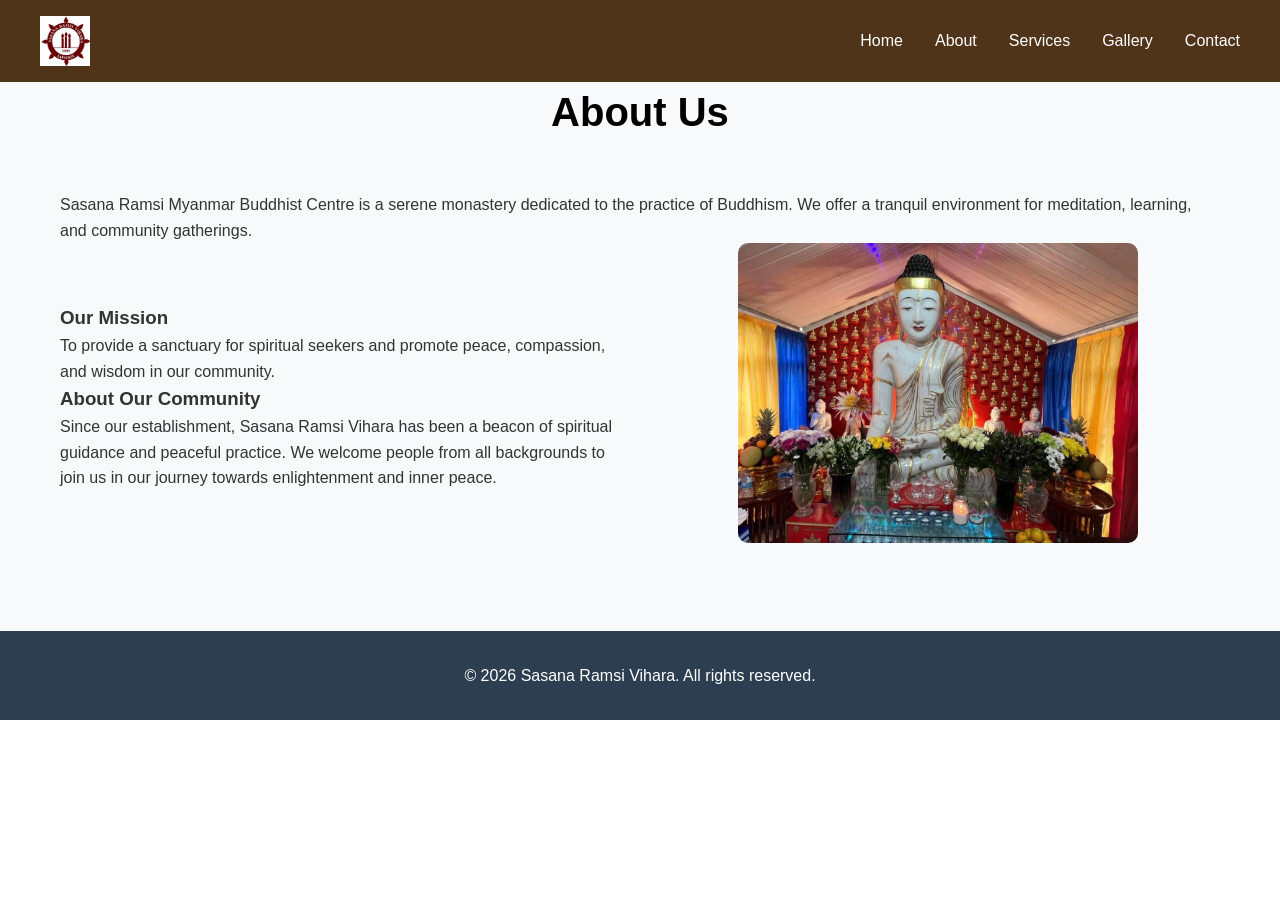
==== about.html @ 1def1955 "Seperated pages and added gallery album feature" ====
<!DOCTYPE html>
<html lang="en">
<head>
    <meta charset="UTF-8">
    <meta name="viewport" content="width=device-width, initial-scale=1.0">
    <title>About Us - Sasana Ramsi Vihara</title>
    <link rel="stylesheet" href="css/style.css">
</head>
<body>
    <header>
        <nav>
            <div class="container">
                <h1 class="logo"><img src="images/SASAMA RAMSI VIHARA LOGO.jpg" alt="Sasana Ramsi Vihara Logo"></h1>
                <ul class="nav-links">
                    <li><a href="index.html">Home</a></li>
                    <li><a href="about.html">About</a></li>
                    <li><a href="services.html">Services</a></li>
                    <li><a href="gallery.html">Gallery</a></li>
                    <li><a href="contact.html">Contact</a></li>
                </ul>
                <div class="hamburger">
                    <span></span>
                    <span></span>
                    <span></span>
                </div>
            </div>
        </nav>
    </header>

    <section id="about">
        <div class="container">
            <h2>About Us</h2>
            <p>Sasana Ramsi Myanmar Buddhist Centre is a serene monastery dedicated to the practice of Buddhism. We offer a tranquil environment for meditation, learning, and community gatherings.</p>
            <div class="about-content">
                <div class="about-text">
                    <h3>Our Mission</h3>
                    <p>To provide a sanctuary for spiritual seekers and promote peace, compassion, and wisdom in our community.</p>
                    <h3>About Our Community</h3>
                    <p>Since our establishment, Sasana Ramsi Vihara has been a beacon of spiritual guidance and peaceful practice. We welcome people from all backgrounds to join us in our journey towards enlightenment and inner peace.</p>
                </div>
                <div class="about-image">
                    <img src="images\Sasanaramsi Vihara 4.jpg" alt="Monastery Building" width="400" height="300">
                </div>
            </div>
        </div>
    </section>

    <footer>
        <div class="container">
            <p>&copy; 2026 Sasana Ramsi Vihara. All rights reserved.</p>
        </div>
    </footer>

    <script src="js/script.js"></script>
</body>

</html>
---- css/style.css ----
/* Reset and base styles */
* {
    margin: 0;
    padding: 0;
    box-sizing: border-box;
}

body {
    font-family: 'Arial', sans-serif;
    line-height: 1.6;
    color: #333;
    scroll-behavior: smooth;
}

.container {
    max-width: 1200px;
    margin: 0 auto;
    padding: 0 20px;
}

/* Header and Navigation */
header {
    background-color: rgba(61, 30, 1,0.9);
    color: white;
    position: fixed;
    width: 100%;
    top: 0;
    z-index: 1000;
}

nav .container {
    display: flex;
    justify-content: space-between;
    align-items: center;
    padding: 1rem 0;
}

.logo {
    display: flex;
    height: 50px;
    width: 50px;  
}

.nav-links {
    display: flex;
    list-style: none;
}

.nav-links li {
    margin-left: 2rem;
}

.nav-links a {
    color: white;
    text-decoration: none;
    transition: color 0.3s;
}

.nav-links a:hover {
    color: #3498db;
}

.hamburger {
    display: none;
    flex-direction: column;
    cursor: pointer;
}

.hamburger span {
    width: 25px;
    height: 3px;
    background-color: white;
    margin: 3px 0;
    transition: 0.3s;
}

/* Hero Section */
.hero {
    background: url("../images/Sasanaramsi Vihara 3.jpg");
    background-size: cover;
    background-position: center;
    height: 100vh;
    display: flex;
    align-items: center;
    text-align: center;
    color: rgb(254, 254, 254);
    position: relative;
}

.hero::before {
    content: '';
    position: absolute;
    top: 0;
    left: 0;
    right: 0;
    bottom: 0;
    background: rgba(0, 0, 0, 0.5); /* Adjust the last value (0.5) to change opacity */
    z-index: 1;
}

.hero .container {
    position: relative;
    z-index: 2;
}

.hero h2 {
    font-size: 3rem;
    margin-bottom: 1rem;
}

.hero p {
    font-size: 1.2rem;
    margin-bottom: 2rem;
}

.btn {
    display: inline-block;
    background-color: #3498db;
    color: white;
    padding: 0.8rem 2rem;
    text-decoration: none;
    border-radius: 5px;
    transition: background-color 0.3s;
}

.btn:hover {
    background-color: #2980b9;
}

/* Sections */
section {
    padding: 5rem 0;
}

section h2 {
    text-align: center;
    font-size: 2.5rem;
    margin-bottom: 3rem;
    color: #000000;
}

section:nth-child(even) {
    background-color: #f8f9fa;
}

/* About Section */
.about-content {
    display: flex;
    gap: 2rem;
    align-items: center;
}

.about-text {
    flex: 1;
}

.about-image {
    flex: 1;
    text-align: center;
}

.about-image img {
    max-width: 100%;
    border-radius: 10px;
}

/* Services Section */
.services-grid {
    display: grid;
    grid-template-columns: repeat(auto-fit, minmax(250px, 1fr));
    gap: 2rem;
}

.service {
    background-color: white;
    padding: 2rem;
    border-radius: 10px;
    box-shadow: 0 5px 15px rgba(0,0,0,0.1);
    text-align: center;
}

.service h3 {
    margin-bottom: 1rem;
    color: #2c3e50;
}

/* Gallery Section */
.gallery-year {
    margin-bottom: 3rem;
}

.gallery-year h3 {
    font-size: 1.8rem;
    color: #2c3e50;
    margin-bottom: 2rem;
    padding-bottom: 0.5rem;
    border-bottom: 3px solid #3498db;
    display: inline-block;
}

.gallery-grid {
    display: grid;
    grid-template-columns: repeat(auto-fit, minmax(280px, 1fr));
    gap: 2rem;
}

.gallery-item {
    background-color: white;
    border-radius: 10px;
    overflow: hidden;
    box-shadow: 0 5px 15px rgba(0,0,0,0.1);
    transition: transform 0.3s, box-shadow 0.3s;
}

.gallery-item:hover {
    transform: translateY(-5px);
    box-shadow: 0 8px 20px rgba(0,0,0,0.15);
}

.gallery-item img {
    width: 100%;
    height: 250px;
    object-fit: cover;
    border-radius: 10px 10px 0 0;
    transition: transform 0.3s;
}

.gallery-item:hover img {
    transform: scale(1.05);
}

.gallery-description {
    padding: 1rem;
    font-size: 0.95rem;
    color: #555;
    line-height: 1.5;
}


/* Contact Section */
.contact-content {
    display: flex;
    gap: 2rem;
    align-items: start;
}

.contact-info {
    flex: 1;
}

.contact-form {
    flex: 1;
    display: flex;
    flex-direction: column;
    gap: 1rem;
}

.contact-form input,
.contact-form textarea {
    padding: 0.8rem;
    border: 1px solid #ddd;
    border-radius: 5px;
    font-size: 1rem;
}

.contact-form textarea {
    height: 150px;
    resize: vertical;
}

/* Footer */
footer {
    background-color: #2c3e50;
    color: white;
    text-align: center;
    padding: 2rem 0;
}

/* Responsive Design */
@media (max-width: 768px) {
    .nav-links {
        display: none;
        position: absolute;
        top: 100%;
        left: 0;
        width: 100%;
        background-color: #2c3e50;
        flex-direction: column;
        text-align: center;
        padding: 1rem 0;
    }

    .nav-links.active {
        display: flex;
    }

    .hamburger {
        display: flex;
    }

    .hero h2 {
        font-size: 2rem;
    }

    .about-content,
    .contact-content {
        flex-direction: column;
    }

    .services-grid,
    .gallery-grid {
        grid-template-columns: 1fr;
    }
}
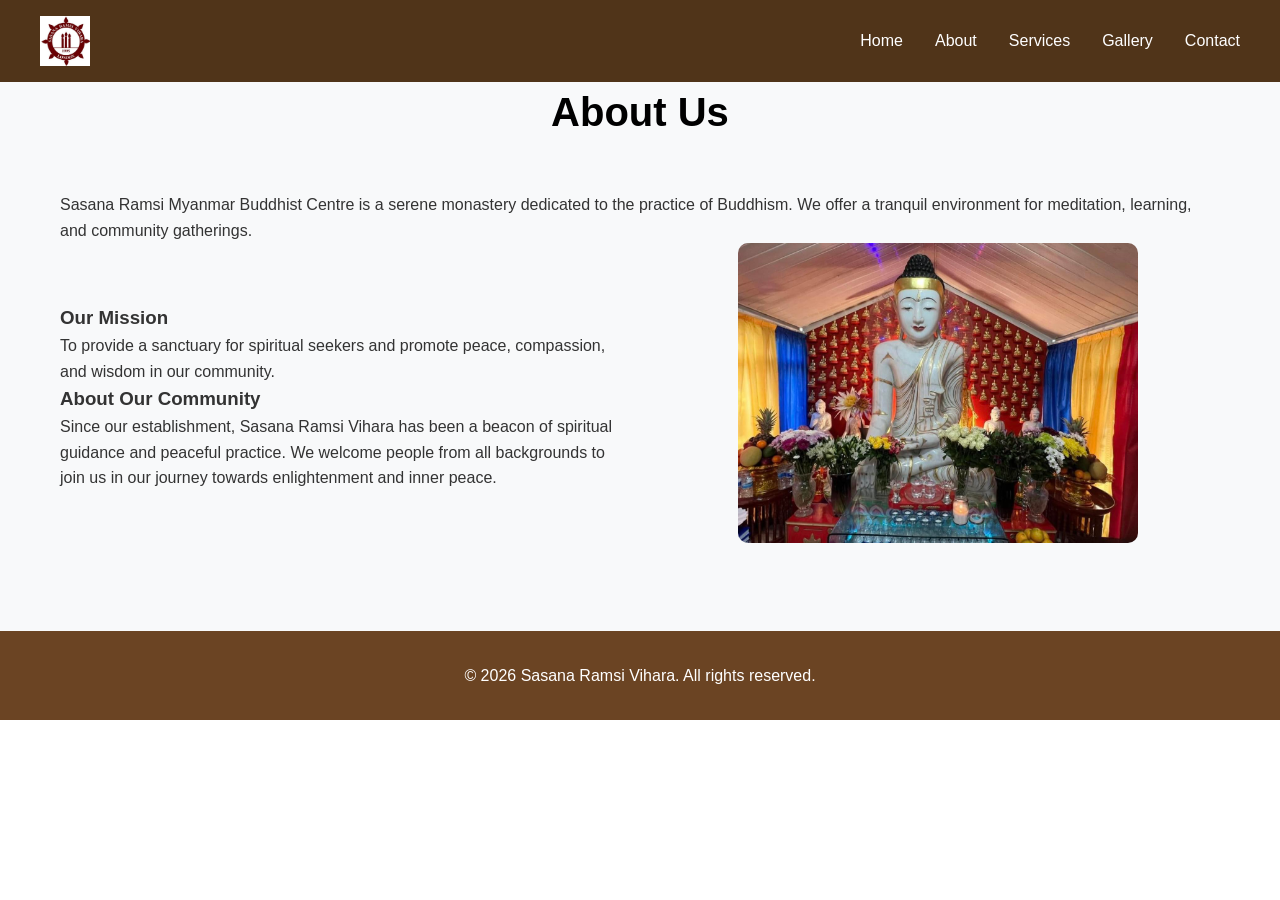
==== commit 6520bc72: "Added favicon" ====
--- a/about.html
+++ b/about.html
@@ -4,6 +4,7 @@
     <meta charset="UTF-8">
     <meta name="viewport" content="width=device-width, initial-scale=1.0">
     <title>About Us - Sasana Ramsi Vihara</title>
+    <link rel="icon" type="image/jpeg" href="images/SASAMA RAMSI VIHARA LOGO.jpg">
     <link rel="stylesheet" href="css/style.css">
 </head>
 <body>
--- a/css/style.css
+++ b/css/style.css
@@ -18,6 +18,36 @@
     padding: 0 20px;
 }
 
+/* Page Title Section */
+.page-title {
+    background-color: #6b4423;
+    color: white;
+    padding: 1.5rem;
+    display: flex;
+    align-items: center;
+    gap: 1.5rem;
+    border-bottom: 5px solid #ff9500;
+}
+
+.title-logo {
+    height: 80px;
+    width: 80px;
+    object-fit: contain;
+    flex-shrink: 0;
+}
+
+.title-text h1 {
+    font-size: 1.8rem;
+    margin: 0;
+    color: #ff9500;
+}
+
+.title-text p {
+    margin: 0.3rem 0 0 0;
+    font-size: 0.95rem;
+    opacity: 0.9;
+}
+
 /* Header and Navigation */
 header {
     background-color: rgba(61, 30, 1,0.9);
@@ -57,7 +87,7 @@
 }
 
 .nav-links a:hover {
-    color: #3498db;
+    color: #ff9500;
 }
 
 .hamburger {
@@ -115,7 +145,7 @@
 
 .btn {
     display: inline-block;
-    background-color: #3498db;
+    background-color: #d4940e;
     color: white;
     padding: 0.8rem 2rem;
     text-decoration: none;
@@ -124,7 +154,7 @@
 }
 
 .btn:hover {
-    background-color: #2980b9;
+    background-color: #b8760a;
 }
 
 /* Sections */
@@ -181,61 +211,247 @@
 
 .service h3 {
     margin-bottom: 1rem;
-    color: #2c3e50;
+    color: #6b4423;
 }
 
 /* Gallery Section */
-.gallery-year {
-    margin-bottom: 3rem;
-}
-
-.gallery-year h3 {
-    font-size: 1.8rem;
-    color: #2c3e50;
-    margin-bottom: 2rem;
-    padding-bottom: 0.5rem;
-    border-bottom: 3px solid #3498db;
-    display: inline-block;
-}
-
-.gallery-grid {
+.gallery-albums {
     display: grid;
-    grid-template-columns: repeat(auto-fit, minmax(280px, 1fr));
+    grid-template-columns: repeat(auto-fit, minmax(250px, 1fr));
     gap: 2rem;
-}
-
-.gallery-item {
-    background-color: white;
-    border-radius: 10px;
+    padding: 2rem 0;
+}
+
+.album-tile {
+    position: relative;
+    cursor: pointer;
+    border-radius: 15px;
     overflow: hidden;
     box-shadow: 0 5px 15px rgba(0,0,0,0.1);
     transition: transform 0.3s, box-shadow 0.3s;
-}
-
-.gallery-item:hover {
-    transform: translateY(-5px);
-    box-shadow: 0 8px 20px rgba(0,0,0,0.15);
-}
-
-.gallery-item img {
+    height: 300px;
+}
+
+.album-tile:hover {
+    transform: translateY(-10px);
+    box-shadow: 0 10px 25px rgba(0,0,0,0.2);
+}
+
+.album-tile img {
     width: 100%;
-    height: 250px;
+    height: 100%;
     object-fit: cover;
-    border-radius: 10px 10px 0 0;
     transition: transform 0.3s;
 }
 
-.gallery-item:hover img {
+.album-tile:hover img {
+    transform: scale(1.08);
+}
+
+.album-info {
+    position: absolute;
+    bottom: 0;
+    left: 0;
+    right: 0;
+    background: linear-gradient(to top, rgba(0,0,0,0.8), rgba(0,0,0,0));
+    color: white;
+    padding: 2rem 1rem 1rem;
+    transition: transform 0.3s;
+}
+
+.album-info h3 {
+    margin: 0;
+    font-size: 1.5rem;
+    color: white;
+}
+
+.album-info p {
+    margin: 0.5rem 0 0;
+    font-size: 0.9rem;
+    opacity: 0.9;
+}
+
+/* Modal Styles */
+.modal {
+    position: fixed;
+    top: 0;
+    left: 0;
+    right: 0;
+    bottom: 0;
+    background: rgba(0, 0, 0, 0.8);
+    z-index: 1000;
+    display: none;
+    align-items: center;
+    justify-content: center;
+}
+
+.modal.active {
+    display: flex !important;
+}
+
+.modal-content {
+    background: white;
+    border-radius: 15px;
+    width: 90%;
+    max-width: 900px;
+    max-height: 90vh;
+    overflow-y: auto;
+    display: flex;
+    flex-direction: column;
+}
+
+.modal-header {
+    padding: 1.5rem;
+    border-bottom: 2px solid #f0f0f0;
+    display: flex;
+    justify-content: space-between;
+    align-items: center;
+    position: sticky;
+    top: 0;
+    background: white;
+}
+
+.modal-header h2 {
+    margin: 0;
+    color: #6b4423;
+}
+
+.close-modal {
+    background: none;
+    border: none;
+    font-size: 2.5rem;
+    cursor: pointer;
+    color: #333;
+    width: 40px;
+    height: 40px;
+    display: flex;
+    align-items: center;
+    justify-content: center;
+    transition: color 0.3s;
+}
+
+.close-modal:hover {
+    color: #ff9500;
+}
+
+.modal-photos {
+    display: grid;
+    grid-template-columns: repeat(auto-fill, minmax(180px, 1fr));
+    gap: 1rem;
+    padding: 2rem;
+}
+
+.photo-item {
+    position: relative;
+    cursor: pointer;
+    border-radius: 10px;
+    overflow: hidden;
+    aspect-ratio: 1;
+    box-shadow: 0 3px 10px rgba(0,0,0,0.1);
+    transition: transform 0.3s;
+}
+
+.photo-item:hover {
     transform: scale(1.05);
-}
-
-.gallery-description {
-    padding: 1rem;
-    font-size: 0.95rem;
-    color: #555;
-    line-height: 1.5;
-}
-
+    box-shadow: 0 5px 15px rgba(0,0,0,0.2);
+}
+
+.photo-item img {
+    width: 100%;
+    height: 100%;
+    object-fit: cover;
+}
+
+/* Lightbox Styles */
+.lightbox {
+    position: fixed;
+    top: 0;
+    left: 0;
+    right: 0;
+    bottom: 0;
+    background: rgba(0, 0, 0, 0.95);
+    z-index: 2000;
+    display: none;
+    align-items: center;
+    justify-content: center;
+}
+
+.lightbox.active {
+    display: flex !important;
+}
+
+.lightbox-container {
+    position: relative;
+    width: 100%;
+    height: 100%;
+    display: flex;
+    align-items: center;
+    justify-content: center;
+}
+
+.lightbox-image {
+    max-width: 90%;
+    max-height: 90vh;
+    object-fit: contain;
+}
+
+.lightbox-close {
+    position: absolute;
+    top: 2rem;
+    right: 2rem;
+    background: rgba(255, 255, 255, 0.2);
+    border: none;
+    color: white;
+    font-size: 3rem;
+    cursor: pointer;
+    width: 50px;
+    height: 50px;
+    display: flex;
+    align-items: center;
+    justify-content: center;
+    border-radius: 50%;
+    transition: background 0.3s;
+    z-index: 2001;
+}
+
+.lightbox-close:hover {
+    background: rgba(255, 255, 255, 0.4);
+}
+
+.lightbox-prev,
+.lightbox-next {
+    position: absolute;
+    top: 50%;
+    transform: translateY(-50%);
+    background: rgba(255, 255, 255, 0.2);
+    border: none;
+    color: white;
+    font-size: 2.5rem;
+    cursor: pointer;
+    padding: 1rem 1.5rem;
+    transition: background 0.3s;
+    z-index: 2001;
+}
+
+.lightbox-prev:hover,
+.lightbox-next:hover {
+    background: rgba(255, 255, 255, 0.4);
+}
+
+.lightbox-prev {
+    left: 1rem;
+}
+
+.lightbox-next {
+    right: 1rem;
+}
+    display: flex;
+    align-items: center;
+    justify-content: center;
+    font-size: 2rem;
+    z-index: 2;
+    transition: transform 0.3s, background 0.3s;
+}
 
 /* Contact Section */
 .contact-content {
@@ -248,29 +464,17 @@
     flex: 1;
 }
 
-.contact-form {
+.map-container {
     flex: 1;
-    display: flex;
-    flex-direction: column;
-    gap: 1rem;
-}
-
-.contact-form input,
-.contact-form textarea {
-    padding: 0.8rem;
-    border: 1px solid #ddd;
     border-radius: 5px;
-    font-size: 1rem;
-}
-
-.contact-form textarea {
-    height: 150px;
-    resize: vertical;
+    overflow: hidden;
+    box-shadow: 0 2px 10px rgba(0, 0, 0, 0.1);
+    height: 450px;
 }
 
 /* Footer */
 footer {
-    background-color: #2c3e50;
+    background-color: #6b4423;
     color: white;
     text-align: center;
     padding: 2rem 0;
@@ -284,7 +488,7 @@
         top: 100%;
         left: 0;
         width: 100%;
-        background-color: #2c3e50;
+        background-color: #6b4423;
         flex-direction: column;
         text-align: center;
         padding: 1rem 0;
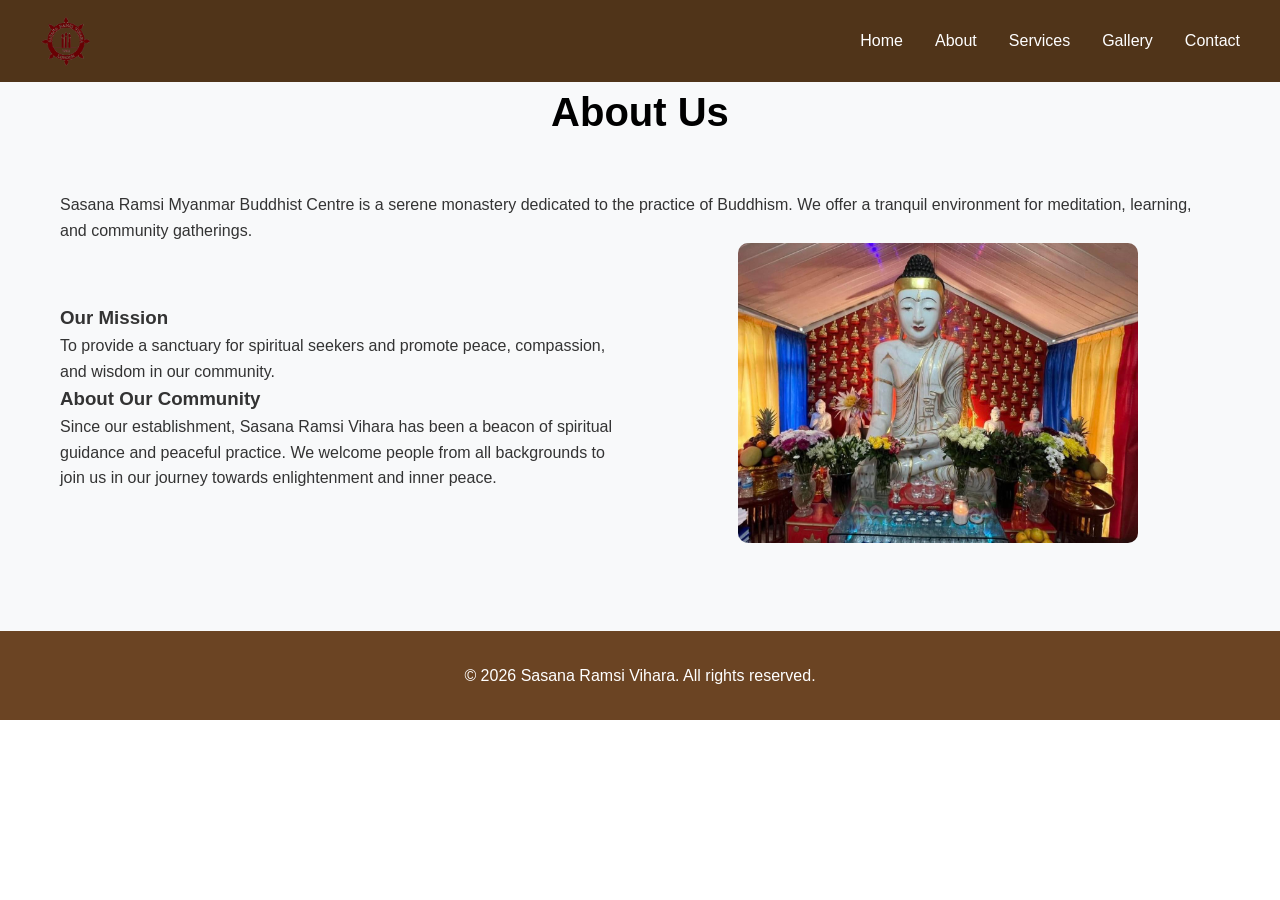
==== commit 6d384b12: "Added photos to the gallery" ====
--- a/about.html
+++ b/about.html
@@ -4,14 +4,14 @@
     <meta charset="UTF-8">
     <meta name="viewport" content="width=device-width, initial-scale=1.0">
     <title>About Us - Sasana Ramsi Vihara</title>
-    <link rel="icon" type="image/jpeg" href="images/SASAMA RAMSI VIHARA LOGO.jpg">
+    <link rel="icon" type="image/png" href="images/logo-transparent.png">
     <link rel="stylesheet" href="css/style.css">
 </head>
 <body>
     <header>
         <nav>
             <div class="container">
-                <h1 class="logo"><img src="images/SASAMA RAMSI VIHARA LOGO.jpg" alt="Sasana Ramsi Vihara Logo"></h1>
+                <h1 class="logo"><img src="images/logo-transparent.png" alt="Sasana Ramsi Vihara Logo"></h1>
                 <ul class="nav-links">
                     <li><a href="index.html">Home</a></li>
                     <li><a href="about.html">About</a></li>
--- a/css/style.css
+++ b/css/style.css
@@ -16,36 +16,6 @@
     max-width: 1200px;
     margin: 0 auto;
     padding: 0 20px;
-}
-
-/* Page Title Section */
-.page-title {
-    background-color: #6b4423;
-    color: white;
-    padding: 1.5rem;
-    display: flex;
-    align-items: center;
-    gap: 1.5rem;
-    border-bottom: 5px solid #ff9500;
-}
-
-.title-logo {
-    height: 80px;
-    width: 80px;
-    object-fit: contain;
-    flex-shrink: 0;
-}
-
-.title-text h1 {
-    font-size: 1.8rem;
-    margin: 0;
-    color: #ff9500;
-}
-
-.title-text p {
-    margin: 0.3rem 0 0 0;
-    font-size: 0.95rem;
-    opacity: 0.9;
 }
 
 /* Header and Navigation */
